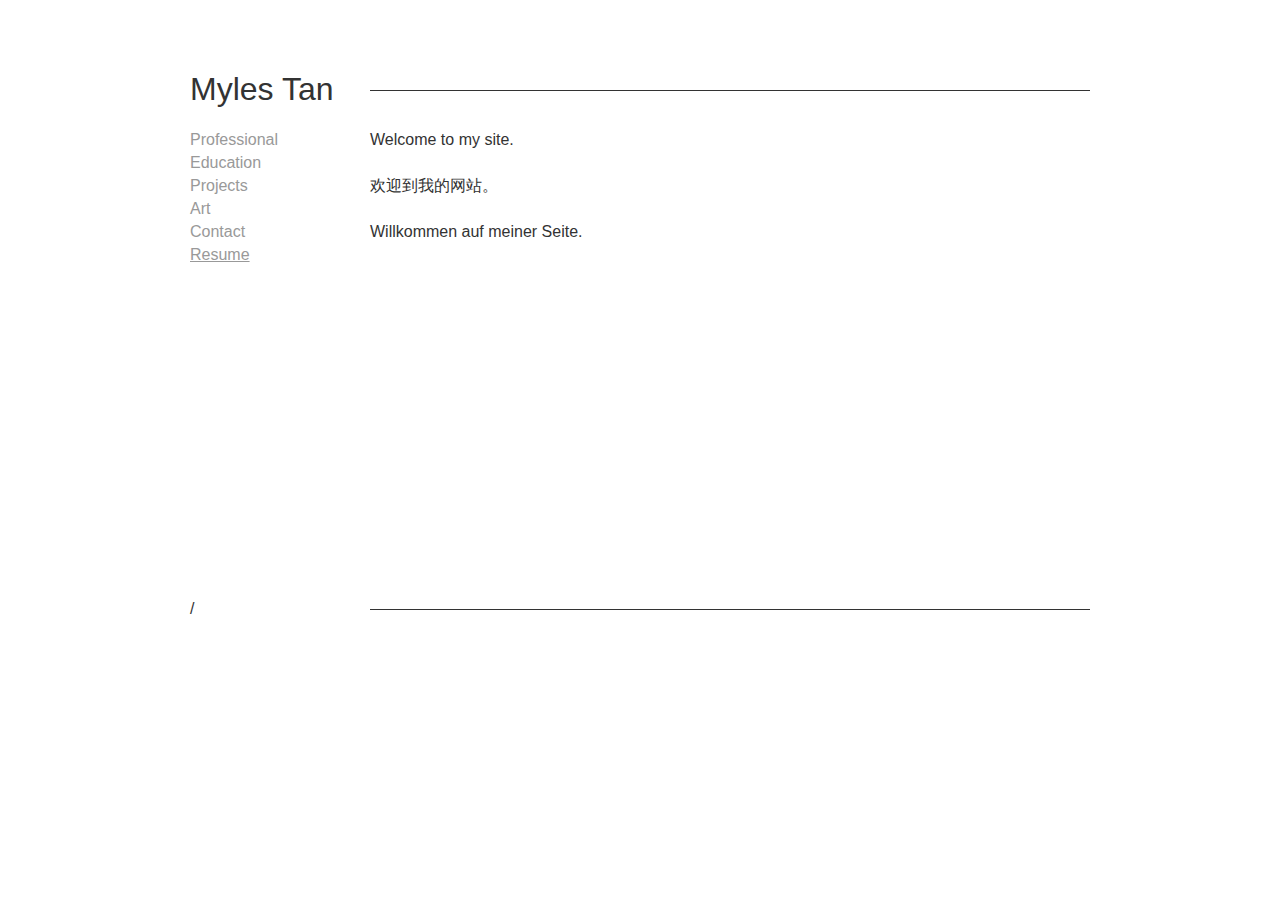
==== index.html @ 7480b42e "added contract work to professional and switched the order of the greetings" ====
<!DOCTYPE html>
<html>
<head>
	<meta http-equiv="content-type" content="text/html; charset=UTF-8">

	<meta name="description" content="mylestan.com">
	<meta name="keywords" content="Myles Tan, Myles, mylestan.com">
	<meta name="author" content="Myles Tan">

	<link type="text/css" rel="stylesheet" href="assets/index.css">
	<script type="text/javascript" src="assets/index.js"></script>

	<script type="text/javascript">
		var _gaq = _gaq || [];
		_gaq.push(['_setAccount', 'UA-29422815-1']);
		_gaq.push(['_setDomainName', 'mylestan.com']);
		_gaq.push(['_trackPageview']);
		(function() {
			var ga = document.createElement('script'); ga.type = 'text/javascript'; ga.async = true;
			ga.src = ('https:' == document.location.protocol ? 'https://ssl' : 'http://www') + '.google-analytics.com/ga.js';
			var s = document.getElementsByTagName('script')[0]; s.parentNode.insertBefore(ga, s);
		})();
	</script>
</head>
<body>
	<div class="main-fade" id="main">
		<div id="head">
			<div id="name">
				<h1 class="nav-fade" onclick="setActiveNav('home')">Myles Tan</h1>
			</div>
			<div id="head-line"></div>
			<div class="clear"></div>
		</div>
		<div id="nav-bar">
			<p class="nav-item nav-fade" id="professional-nav" onclick="setActiveNav('professional')">Professional</p>
			<p class="nav-item nav-fade" id="education-nav" onclick="setActiveNav('education')">Education</p>
			<p class="nav-item nav-fade" id="projects-nav" onclick="setActiveNav('projects')">Projects</p>
			<p class="nav-item nav-fade" id="art-nav" onclick="setActiveNav('art')">Art</p>
			<p class="nav-item nav-fade" id="contact-nav" onclick="setActiveNav('contact')">Contact</p>
			<a class="open-item nav-fade" href="assets/resume.pdf" target="_blank">Resume</a></p>
		</div>
		<div id="content">
			<div class="page-item active page-fade" id="home-page">
				<h5>Welcome to my site.</h5>
				<h5>欢迎到我的网站。</h5>
				<h5>Willkommen auf meiner Seite.</h5>
			</div>

			<div class="page-item page-fade" id="professional-page">
				<h3>Social</h3>
				<h4><a href="http://www-01.ibm.com/software/analytics/solutions/customer-analytics/social-media-analytics/" target="_blank">IBM Canada</a></h4>
				<p>Extreme Blue Technical Intern: headed front-end development and design on a new data-rich Social Media Analytics product, and pitched it to Execs in Armonk, NY.</p>
				<h3>Healthcare</h3>
				<h4><a href="http://www.azumio.com/" target="_blank">Azumio</a></h4>
				<p>iOS Development Intern: researched, developed, and implemented the StandUp Test feature for their flagship app, <a href="http://www.azumio.com/apps/heart-rate/" target="_blank">Instant Heart Rate</a>.</p>
				<h4><a href="http://www.nexjhealth.com/solutions/" target="_blank">NexJ Systems</a></h4>
				<p>Product Management Intern: Responsible for product functionality on the <a href="http://www.nexj.com/assets/brochures/NexJ-Transitional-Care-Management-Brochure.pdf" target="_blank">Passport 2 Trust</a> project and was involved with high-level planning for the <a href="http://www.nexj.com/products/health/connected-wellness/" target="_blank">Connected Wellness Platform</a>.</p>
				<p>Product and Market Analyst Intern: provided knowledge and insight on various areas of healthcare technology in the North American market.</p>
				<h3>Education</h3>
				<h4><a href="http://www.desire2learn.com/" target="_blank">Desire2Learn</a></h4>
				<p>Product Designer Intern: designed software features and workflows for the <a href="http://www.desire2learn.com/products/learning-repository/" target="_blank">Learning Repository</a> Team.</p>
				<h3>Contract</h3>
				<h4><a href="http://www.efuel.ca/" target="_blank">eFuel Partners</a></h4>
				<p>Mobile Developer: co-created a dynamic survey engine for Blackberry mobile platforms to serve and collect data on project management surveys.</p>
			</div>

			<div class="page-item page-fade" id="education-page">
				<h3>University of Waterloo, Canada.</h3>
				<p>Honors Systems Design Engineering, Co-op</p>
				<p>2009 - 2014 (expected)</p>
				<br/>
				<h3>Nanyang Technological University, Singapore.</h3>
				<p>2013 (exchange)</p>
			</div>

			<div class="page-item page-fade" id="projects-page">
				<h3>UW Jailbreak</h3>
				<p>Organizing a university-wide fundraiser in which students travel as far from campus as possible in 36 hours using none of their own money, in an attempt to raise money for a charity. <a href="http://uwjailbreak.com" target="_blank">Site</a>.</p>
				<h3>What is Systems</h3>
				<p>A concept-project attempting to define Systems Design Engineering through the exploration of various perspectives, experiences, projects, and events. <a href="http://whatissystems.com" target="_blank">Splash page</a>.</p>
				<h3>All Systems' Dough</h3>
				<p>Exploring salary metrics and the visual display of information. <a href="http://www.projeqt.com/mylestan/all-systems-dough-infographic/s-468275/l" target="_blank">Project</a>.</p>
			</div>

			<div class="page-item page-fade" id="art-page">
				<h3>Photography</h3>
				<p>Everything looks better through a 50-mil prime. Film preferred. <a href="http://www.flickr.com/photos/myles_tan/" target="_blank">On Flickr</a>.</p>
				<h3>Leather</h3>
				<p>Leather working is a craft that sits at the intersection of art, utility, and style. <a href="http://taniard.tumblr.com/post/30844559697/briefcase#_=_" target="_blank"> My first creation</a>.</p>
			</div>

			<div class="page-item page-fade" id="contact-page">
				<div id="contact-left">
					<p>Email:</p>
					<p>Phone:</p>
					<br/>
					<p>Skype:</p>
					<p>LinkedIn:</p>
				</div>
				<div id="contact-right">
					<p>myles.ym.tan@gmail.com</p>
					<p>+1 226 868 4632 (Waterloo)</p>
					<br/>
					<p>myles_tan</p>
					<p><a href="http://www.linkedin.com/in/mylestan" target="_blank">linkedin.com/in/mylestan</a></p>
				</div>
				<div class="portrait-container">
					<img id="portrait" src="assets/mylestan.png">
				</div>
			</div>
		</div>
		<div class="clear"></div>
	</div>
	<div id="footer">
		<div id="footer-left">
			<p>/</p>
		</div>
		<div id="footer-line"></div>
		<div class="clear"></div>
	</div>
</body>
</html>
---- assets/index.css ----
body{
	font-family: Century Gothic, sans-serif;
	color: #333;
}

/* Defaults */

h1{
	font-weight: normal;
	font-size: 200%;
	cursor: pointer;
}

h1 a:link{
	text-decoration: none;
	color: #000;
}

h1 a:active{
	text-decoration: none;
	color: #444;
}

h1 a:visited{
	text-decoration: none;
	color: #000;
}

h3 {
	margin-top: 0px;
	font-size: 100%;
	font-style: bold;
}

h4 {
	font-size: 100%;
	font-weight: normal;
	color: #000;

}

h5 {
	font-size: 100%;
	font-weight: normal;
	margin-top: 0px;
}

/* Page */

div#main{
	width: 900px;
	min-height: 500px;
	margin: 50px auto;
}

.main-fade{
	transition: height .25s ease-in-out;
	-moz-transition: height .25s ease-in-out;
	-webkit-transition: height .25s ease-in-out;
}

/* Header */

div#head{

}

div#name{
	width: 20%;
	float: left;
}

div#head-line{
	width: 80%;
	height: 1px;

	float: left;
	margin: 40px 0px;

	background-color: #333;
}

/* Navigation Bar */

.nav-fade{
	transition: color .25s ease-in-out;
	-moz-transition: color .25s ease-in-out;
	-webkit-transition: color .25s ease-in-out;
}

.nav-fade:hover{
	color: #000;
}

div#nav-bar{
	width: 20%;
	float: left;
}

p.nav-item{
	margin: 0px;
	margin-bottom: 5px;
	cursor: pointer;
	color: #999;
}

p.active{
	color: #000;
}

a.open-item{
	margin: 0px;
	margin-bottom: 5px;
	cursor: pointer;
	color: #999;

	text-decoration: underline;
}


/* Pages and Content */

.page-fade{
	transition: opacity .25s ease-in-out;
	-moz-transition: opacity .25s ease-in-out;
	-webkit-transition: opacity .25s ease-in-out;
}

div#content{
	width: 80%;
	float: left;
}

div#content a{
	color: #999;
	text-decoration: none;
}

div#content a:hover{
	color: #CCC;
}

div.page-item{
	display: none;
	opacity: 0;
}

div.active{
	display: block;
	opacity: 1;
}

div.transition{
	display: block;
	opacity: 0;
}

div.page-item p{
	margin-top: 0px;
	margin-left: 7px;
}

/* For Individual pages */

div#contact-left{
	margin-top: 20px;
	width: 20%;
	float: left;
}

div#contact-right{
	margin-top: 20px;
	width: 30%;
	float: left;
	text-align: left;
}

div#contact-right strong{
	font-weight: normal;
	text-decoration: line-through;
}

div.portrait{
	width: 50%;
	float: right;
}

img#portrait{
	float:right;
	margin: 0px 20px 0px 20px;
}

/* Footer */

div#footer{
	width: 900px;
	margin: 10px auto;
}

div#footer-left{
	width: 20%;
	float: left;
}

div#footer-left p{
	margin: 0px;
}

div#footer-line{
	width: 80%;
	height: 1px;

	float: left;
	margin: 9px 0px;

	background-color: #333;
}

/* Utility*/

div.clear{
	clear: both;
}
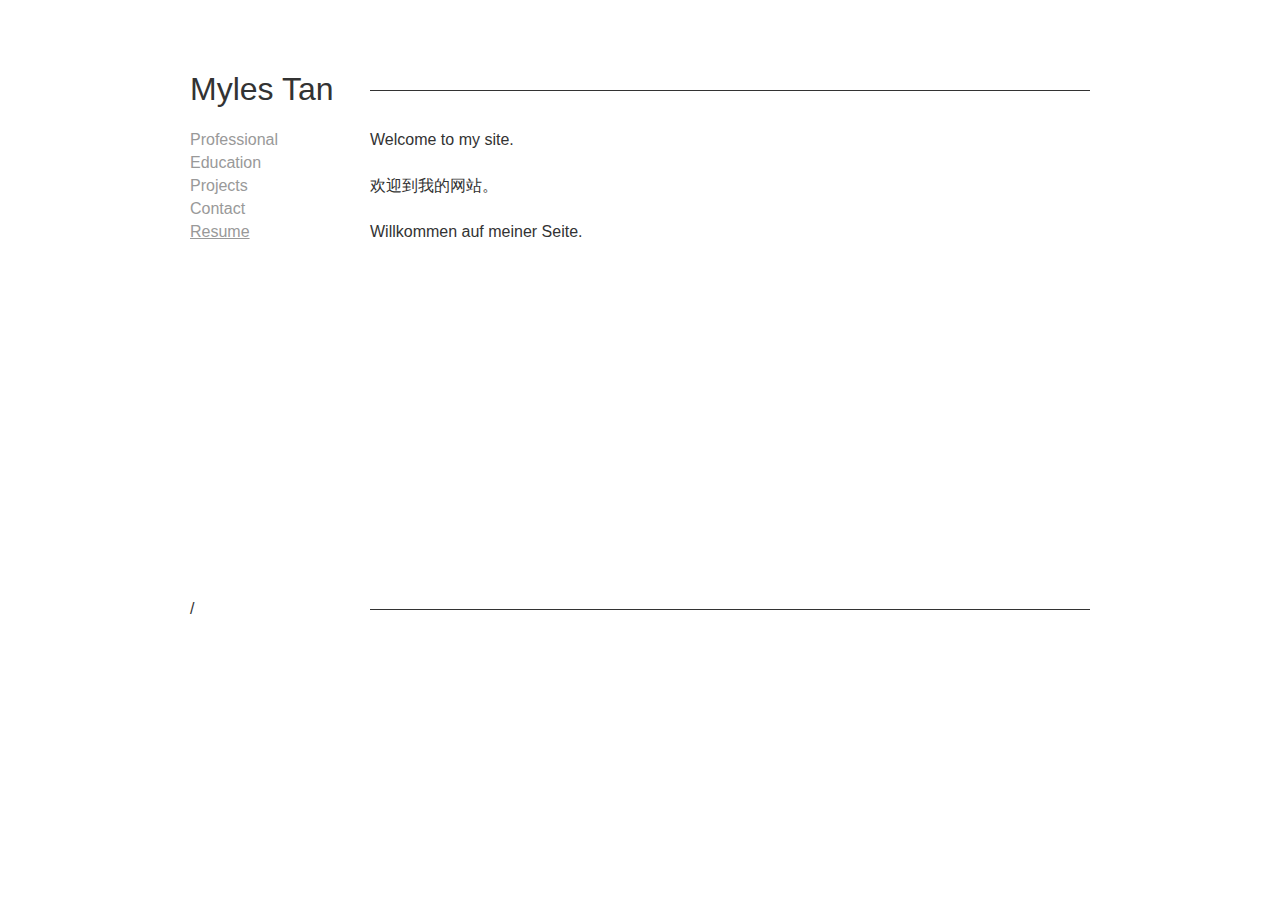
==== commit ea1ab391: "removed the art section" ====
--- a/index.html
+++ b/index.html
@@ -35,7 +35,6 @@
 			<p class="nav-item nav-fade" id="professional-nav" onclick="setActiveNav('professional')">Professional</p>
 			<p class="nav-item nav-fade" id="education-nav" onclick="setActiveNav('education')">Education</p>
 			<p class="nav-item nav-fade" id="projects-nav" onclick="setActiveNav('projects')">Projects</p>
-			<p class="nav-item nav-fade" id="art-nav" onclick="setActiveNav('art')">Art</p>
 			<p class="nav-item nav-fade" id="contact-nav" onclick="setActiveNav('contact')">Contact</p>
 			<a class="open-item nav-fade" href="assets/resume.pdf" target="_blank">Resume</a></p>
 		</div>
@@ -74,19 +73,8 @@
 			</div>
 
 			<div class="page-item page-fade" id="projects-page">
-				<h3>UW Jailbreak</h3>
-				<p>Organizing a university-wide fundraiser in which students travel as far from campus as possible in 36 hours using none of their own money, in an attempt to raise money for a charity. <a href="http://uwjailbreak.com" target="_blank">Site</a>.</p>
-				<h3>What is Systems</h3>
-				<p>A concept-project attempting to define Systems Design Engineering through the exploration of various perspectives, experiences, projects, and events. <a href="http://whatissystems.com" target="_blank">Splash page</a>.</p>
-				<h3>All Systems' Dough</h3>
-				<p>Exploring salary metrics and the visual display of information. <a href="http://www.projeqt.com/mylestan/all-systems-dough-infographic/s-468275/l" target="_blank">Project</a>.</p>
-			</div>
-
-			<div class="page-item page-fade" id="art-page">
-				<h3>Photography</h3>
-				<p>Everything looks better through a 50-mil prime. Film preferred. <a href="http://www.flickr.com/photos/myles_tan/" target="_blank">On Flickr</a>.</p>
-				<h3>Leather</h3>
-				<p>Leather working is a craft that sits at the intersection of art, utility, and style. <a href="http://taniard.tumblr.com/post/30844559697/briefcase#_=_" target="_blank"> My first creation</a>.</p>
+				<p>I am a maker at heart. I try to informally document my projects at <a href='http://behance.net/mylestan' target='_blank'>behance.net/mylestan</a>.</p>
+				<p>My photography work can be found on <a href='http://www.flickr.com/photos/myles_tan/' target="_blank">Flickr</a>.</p>
 			</div>
 
 			<div class="page-item page-fade" id="contact-page">
